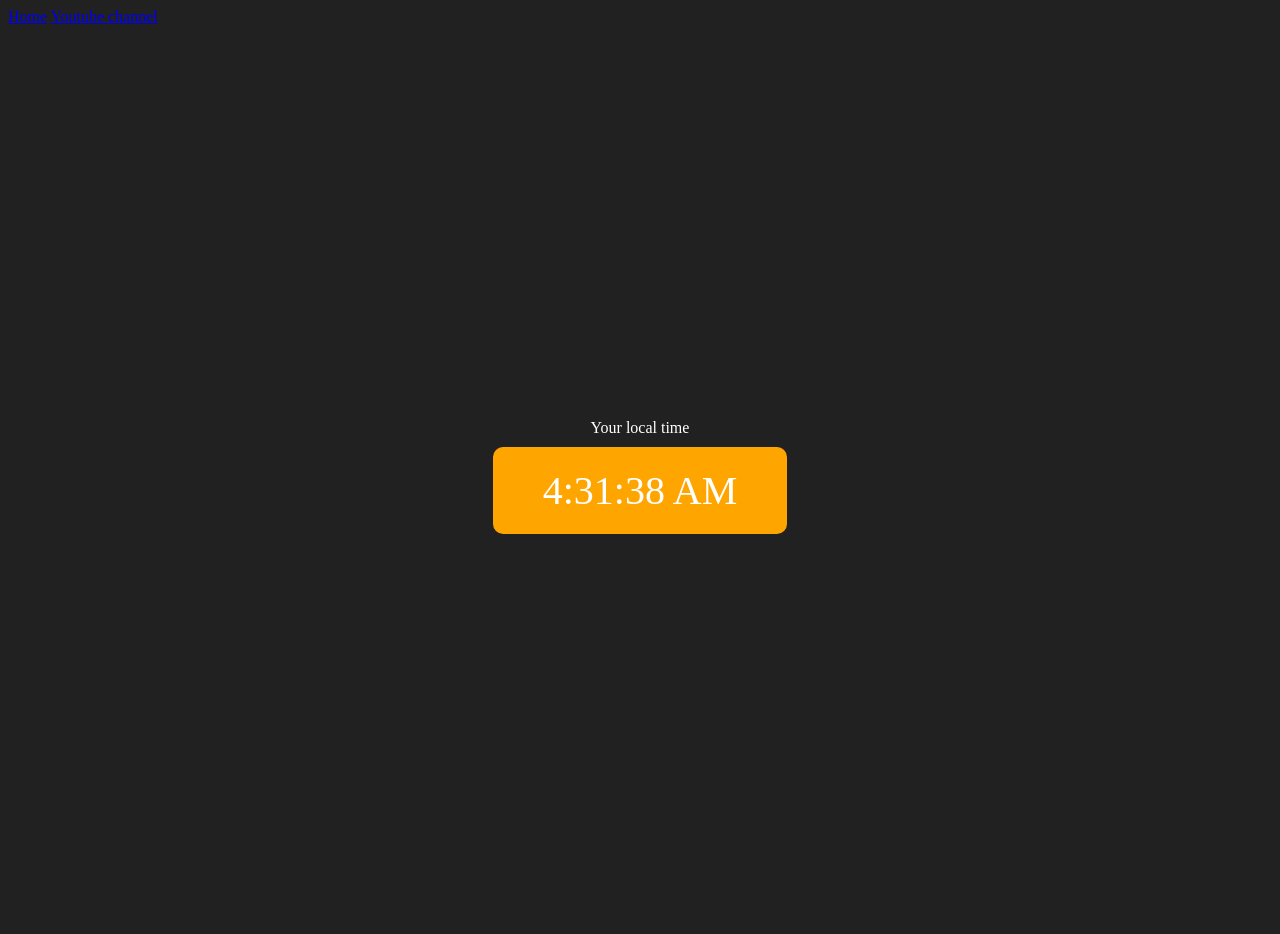
==== 07Projects/project3/index.html @ be64b3a5 "added new current time clock project" ====
<!DOCTYPE html>
<html lang="en">

<head>
    <meta charset="UTF-8" />
    <meta name="viewport" content="width=device-width, initial-scale=1.0" />
    <meta http-equiv="X-UA-Compatible" content="ie=edge" />
    <link rel="stylesheet" type="text/css" href="../styles.css" />
    <title>Your Local Time</title>
    <link rel="stylesheet" href="style.css">
</head>

<body>
    <nav>
        <a href="/" aria-current="page">Home</a>
        <a target="_blank" href="https://www.youtube.com/@chaiaurcode">Youtube channel</a>
    </nav>
    <div class="center">
        <div id="banner"><span>Your local time</span></div>
        <div id="clock"></div>
    </div>
    <script src="script.js"></script>
</body>

</html>
---- 07Projects/project3/style.css ----
body {
          background-color: #212121;
          color: #fff;
      }

      .center {
          display: flex;
          height: 100vh;
          justify-content: center;
          align-items: center;
          flex-direction: column;
      }

      #clock {
          font-size: 40px;
          background-color: orange;
          padding: 20px 50px;
          margin-top: 10px;
          border-radius: 10px;
      }
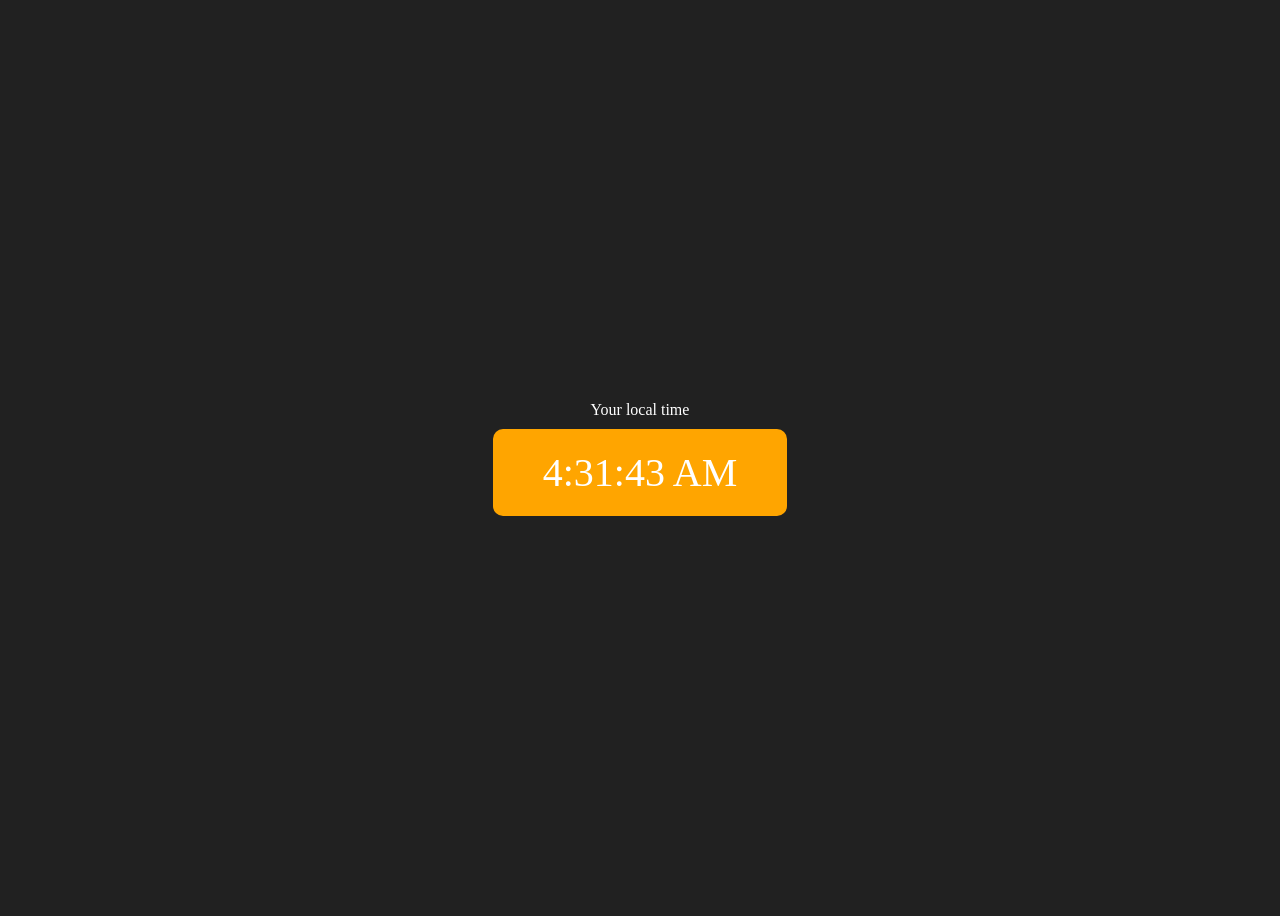
==== commit 1c1667c4: "changed something" ====
--- a/07Projects/project3/index.html
+++ b/07Projects/project3/index.html
@@ -11,10 +11,7 @@
 </head>
 
 <body>
-    <nav>
-        <a href="/" aria-current="page">Home</a>
-        <a target="_blank" href="https://www.youtube.com/@chaiaurcode">Youtube channel</a>
-    </nav>
+   
     <div class="center">
         <div id="banner"><span>Your local time</span></div>
         <div id="clock"></div>
